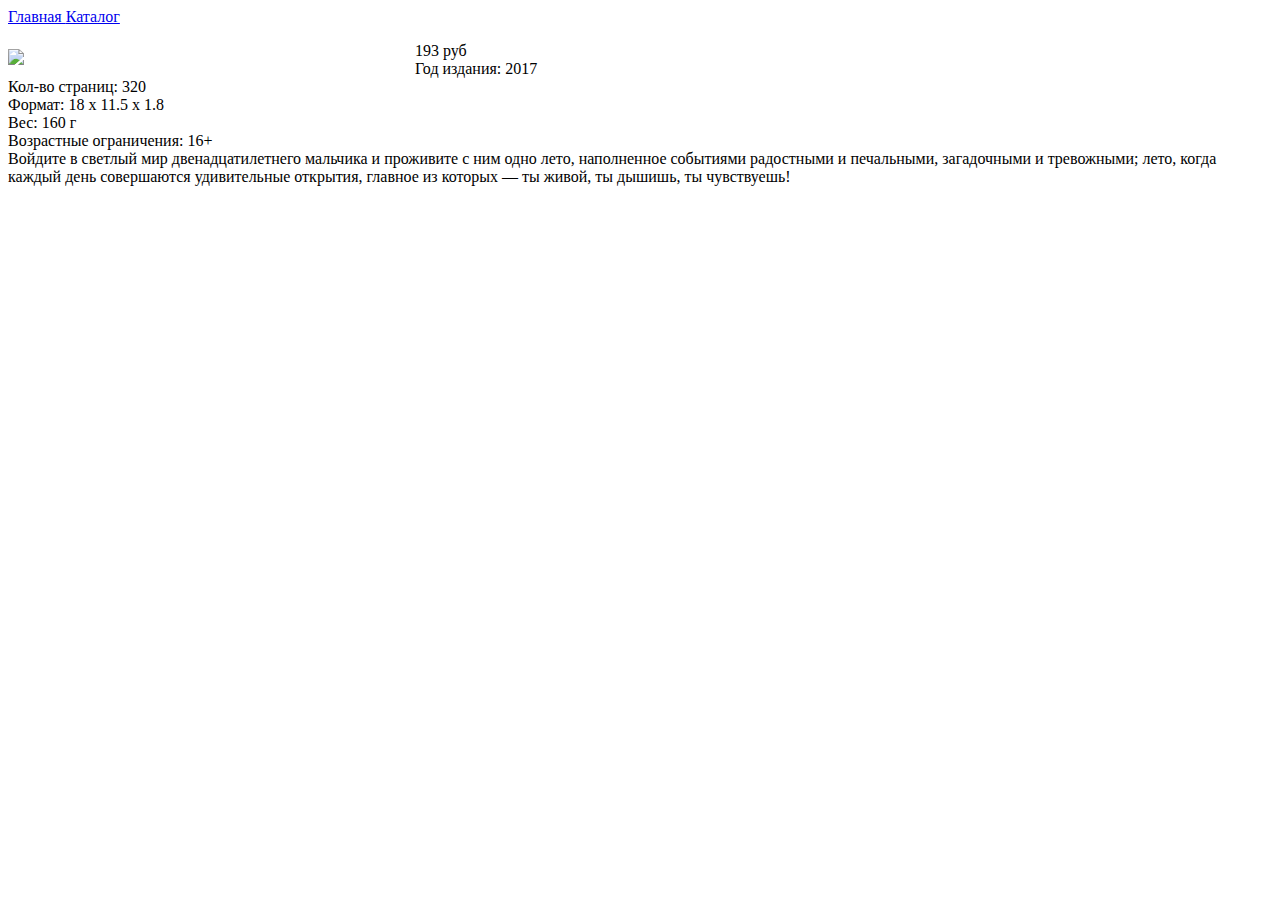
==== book1.html @ ea3c9b0f "Update book1.html" ====
<!DOCTYPE html>
<html lang="en">
<head>
    <meta charset="UTF-8">
    <title>Book1</title>
</head>
<style>
   .leftimg {
    float:left; /* Выравнивание по левому краю */
    margin: 7px 7px 7px 0; /* Отступы вокруг картинки */
   }
    li {
    list-style-type: none; /* Убираем маркеры */
   }
</style>
<body>
<a href="index.html">Главная </a>
<a href="catalog.html">Каталог</a> <br>
<p> <img src="https://img4.labirint.ru/rc/9432ec3198851bedb5b51715d0fba01d/220x340/books59/586144/cover.jpg?1612704702" width="400" class="leftimg">
    <li> 193 руб</li>
    <li> Год издания: 2017</li>
    <li> Кол-во страниц: 320</li>
    <li> Формат: 18 x 11.5 x 1.8</li>
    <li> Вес: 160 г</li>
    <li> Возрастные ограничения: 16+</li>
    <li></li>
    <li> Войдите в светлый мир двенадцатилетнего мальчика и проживите с ним одно лето, наполненное событиями радостными и печальными, загадочными и тревожными; лето, когда каждый день совершаются удивительные открытия, главное из которых — ты живой, ты дышишь, ты чувствуешь!</li>
<p/>
</body>
</html>
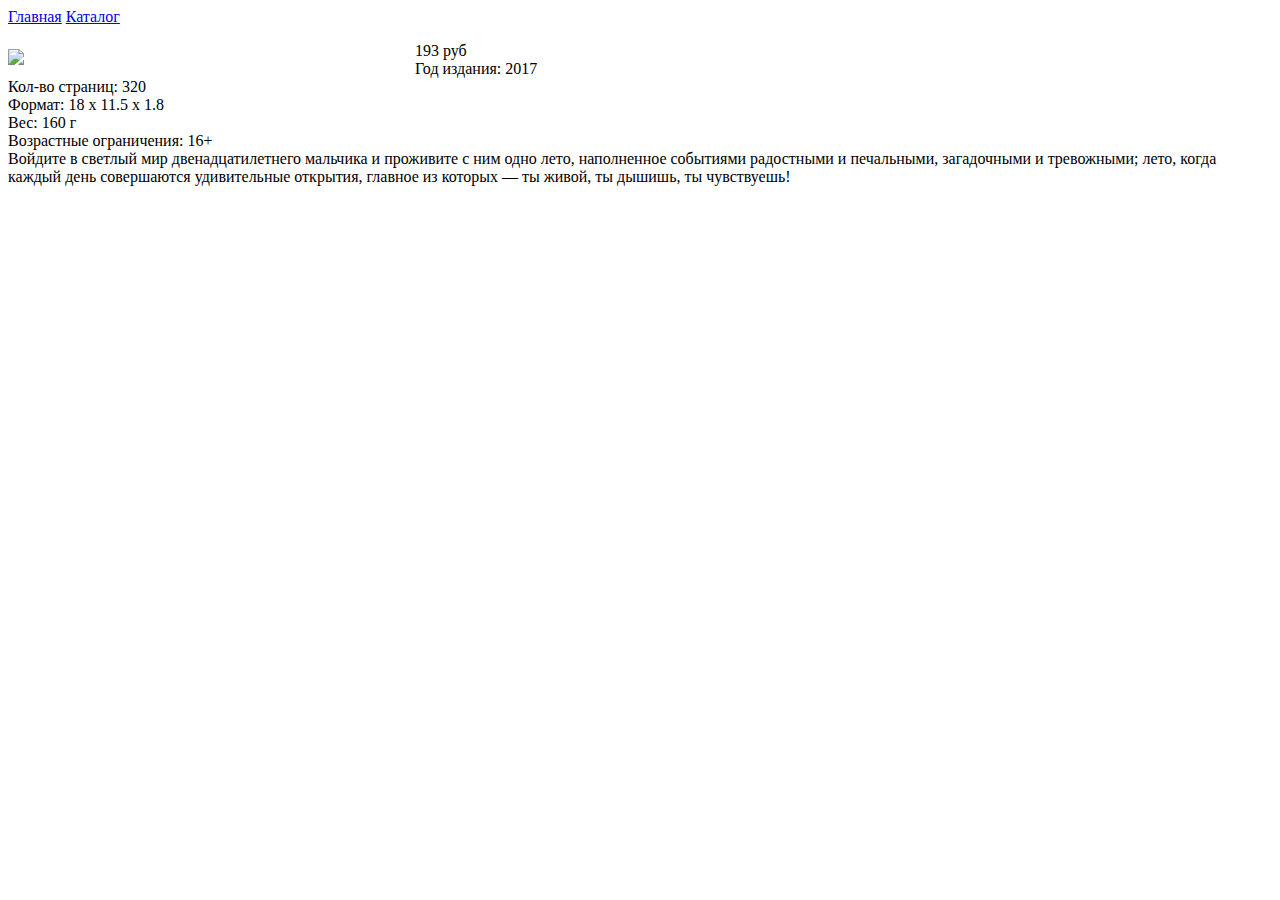
==== commit 6d7b101a: "Update book1.html" ====
--- a/book1.html
+++ b/book1.html
@@ -2,7 +2,7 @@
 <html lang="en">
 <head>
     <meta charset="UTF-8">
-    <title>Book1</title>
+    <title>Вино из одуванчиков</title>
 </head>
 <style>
    .leftimg {
@@ -14,7 +14,7 @@
    }
 </style>
 <body>
-<a href="index.html">Главная </a>
+<a href="index.html">Главная</a>
 <a href="catalog.html">Каталог</a> <br>
 <p> <img src="https://img4.labirint.ru/rc/9432ec3198851bedb5b51715d0fba01d/220x340/books59/586144/cover.jpg?1612704702" width="400" class="leftimg">
     <li> 193 руб</li>
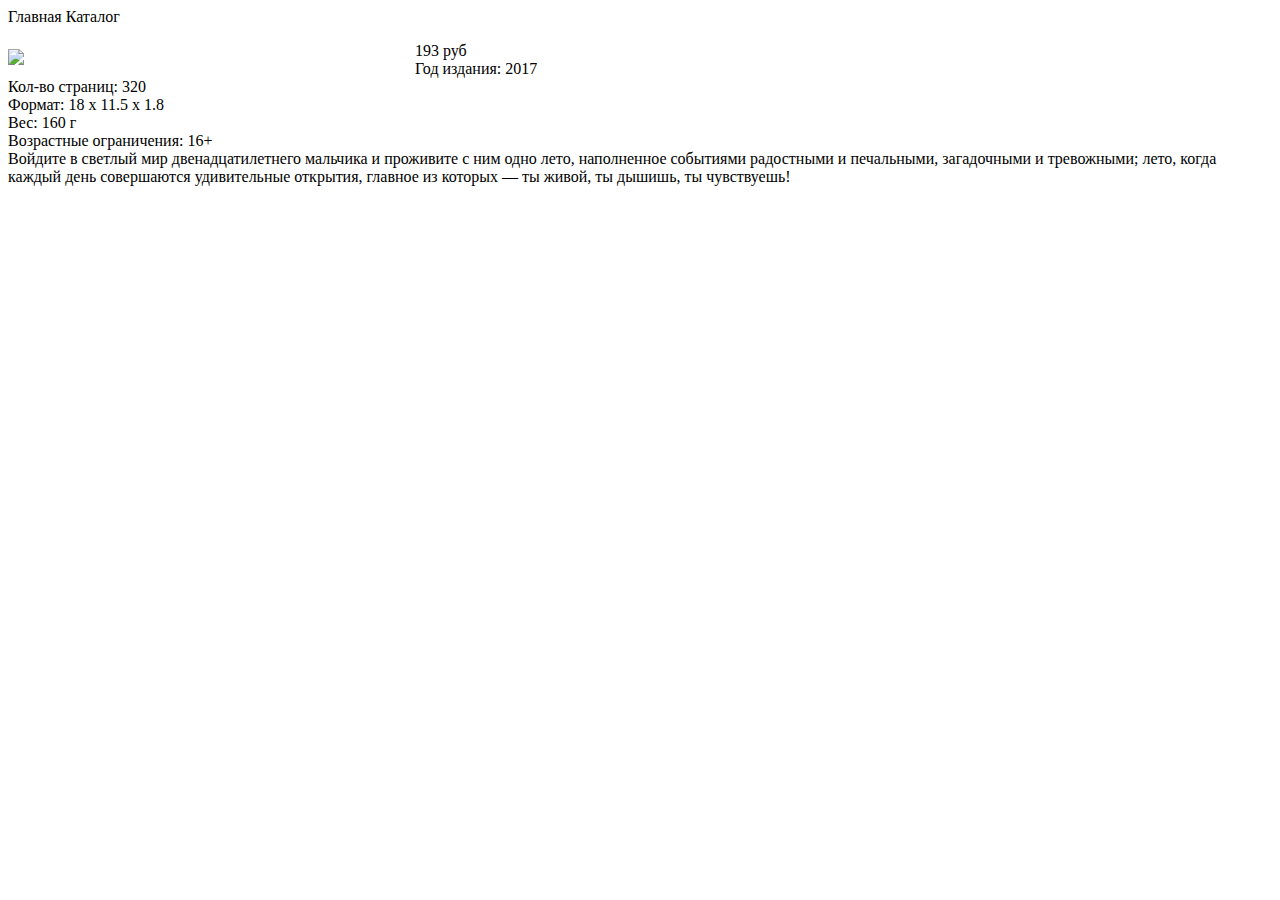
==== commit 57dc1509: "Update book1.html" ====
--- a/book1.html
+++ b/book1.html
@@ -14,8 +14,8 @@
    }
 </style>
 <body>
-<a href="index.html">Главная</a>
-<a href="catalog.html">Каталог</a> <br>
+<a href="index.html" style="color:#000000; text-decoration:none">Главная</a>
+<a href="catalog.html" style="color:#000000; text-decoration:none">Каталог</a> <br>
 <p> <img src="https://img4.labirint.ru/rc/9432ec3198851bedb5b51715d0fba01d/220x340/books59/586144/cover.jpg?1612704702" width="400" class="leftimg">
     <li> 193 руб</li>
     <li> Год издания: 2017</li>
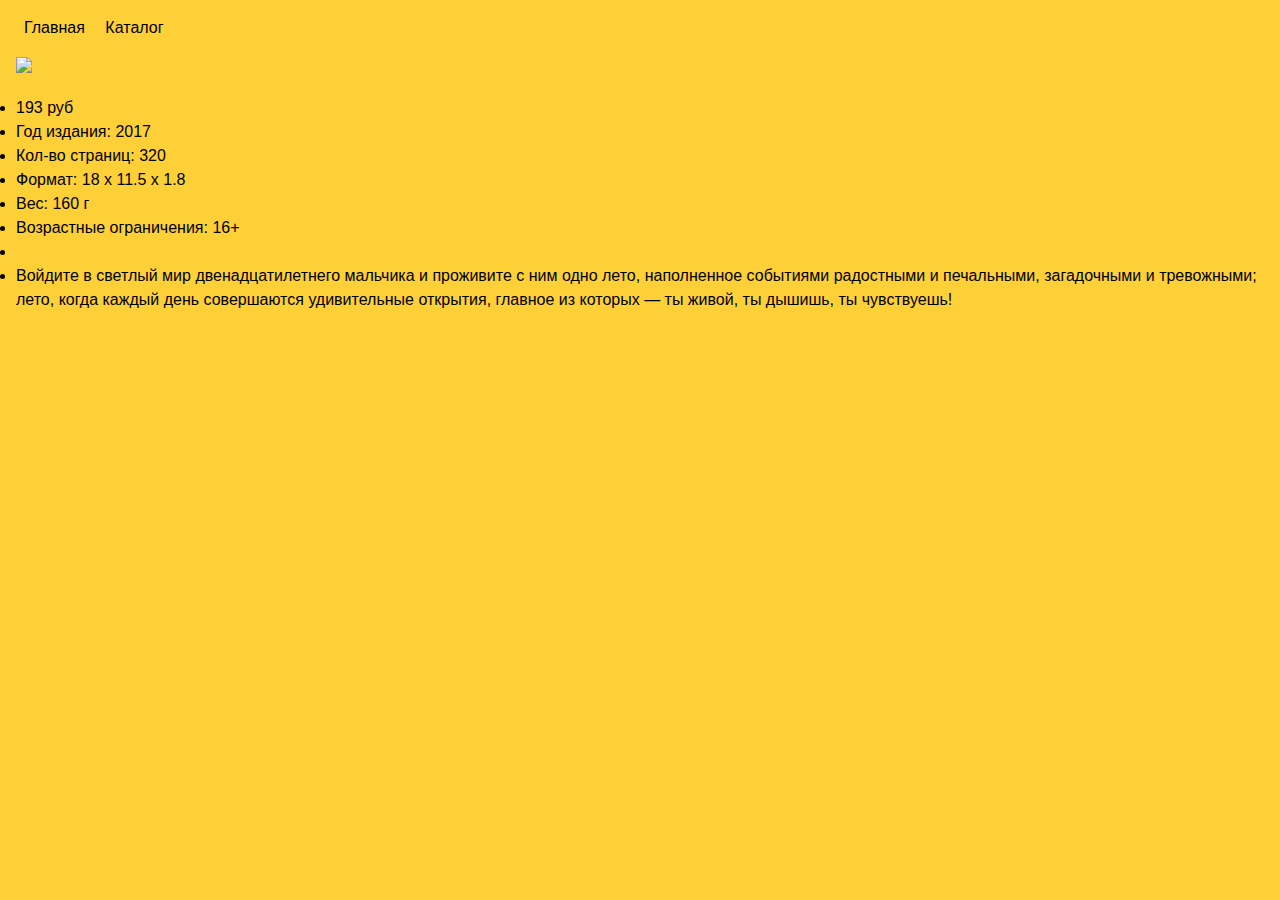
==== commit 34ae8915: "Update book1.html" ====
--- a/book1.html
+++ b/book1.html
@@ -3,16 +3,8 @@
 <head>
     <meta charset="UTF-8">
     <title>Вино из одуванчиков</title>
+    <link rel="stylesheet" type="text/css" href="style.css">
 </head>
-<style>
-   .leftimg {
-    float:left; /* Выравнивание по левому краю */
-    margin: 7px 7px 7px 0; /* Отступы вокруг картинки */
-   }
-    li {
-    list-style-type: none; /* Убираем маркеры */
-   }
-</style>
 <body>
 <a href="index.html" style="color:#000000; text-decoration:none">Главная</a>
 <a href="catalog.html" style="color:#000000; text-decoration:none">Каталог</a> <br>
--- a/style.css
+++ b/style.css
@@ -0,0 +1,35 @@
+body {
+    background: #000 url(https://catherineasquithgallery.com/uploads/posts/2021-02/1614379087_57-p-fon-dlya-prezentatsii-knigi-svetlii-62.jpg);
+    font-family: "DM Sans", sans-serif;
+    line-height: 1.5;
+    padding: 0.5rem 0.5rem;
+    background-color: #fed038;
+}
+
+
+.header {
+    background-color: white;
+    padding: 0.5em;
+    border-radius: 0.5em;
+}
+
+a {
+    text-decoration: none;
+    color: black;
+    padding: 0.5em;
+}
+
+ul.without_dots {
+    list-style-type: none;
+}
+
+image:hover {
+    outline: solid black 1px;
+    
+li {
+    list-style-type: none;
+   }
+ul {
+    margin-right: 0;
+    padding-right: 0;
+   }
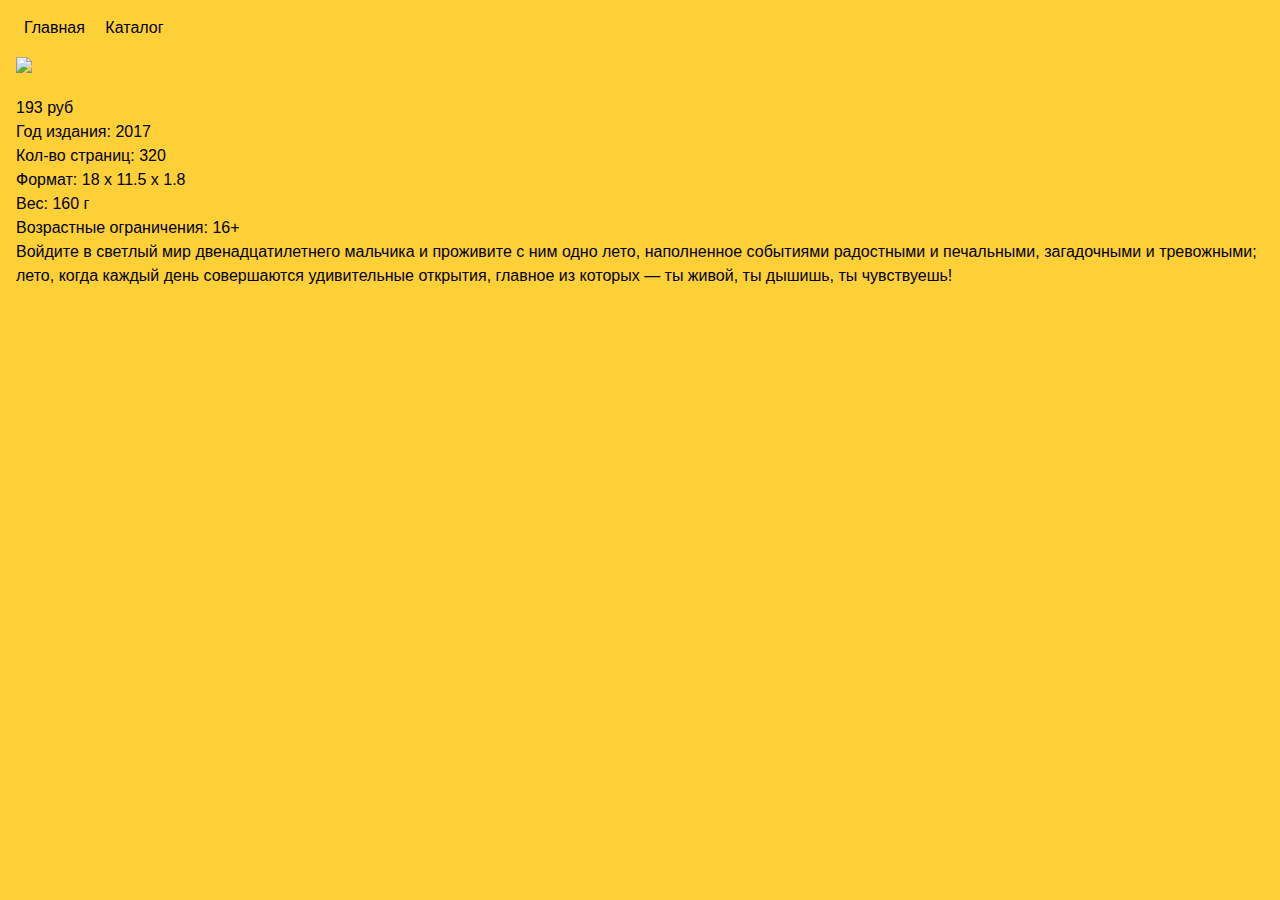
==== commit ae21958c: "Update book1.html" ====
--- a/book1.html
+++ b/book1.html
@@ -8,7 +8,7 @@
 <body>
 <a href="index.html" style="color:#000000; text-decoration:none">Главная</a>
 <a href="catalog.html" style="color:#000000; text-decoration:none">Каталог</a> <br>
-<p> <img src="https://img4.labirint.ru/rc/9432ec3198851bedb5b51715d0fba01d/220x340/books59/586144/cover.jpg?1612704702" width="400" class="leftimg">
+<p> <img src="https://img4.labirint.ru/rc/9432ec3198851bedb5b51715d0fba01d/220x340/books59/586144/cover.jpg?1612704702" width="300" class="leftimg">
     <li> 193 руб</li>
     <li> Год издания: 2017</li>
     <li> Кол-во страниц: 320</li>
--- a/style.css
+++ b/style.css
@@ -5,7 +5,6 @@
     padding: 0.5rem 0.5rem;
     background-color: #fed038;
 }
-
 
 .header {
     background-color: white;
@@ -25,10 +24,12 @@
 
 image:hover {
     outline: solid black 1px;
+   }
     
 li {
     list-style-type: none;
    }
+
 ul {
     margin-right: 0;
     padding-right: 0;
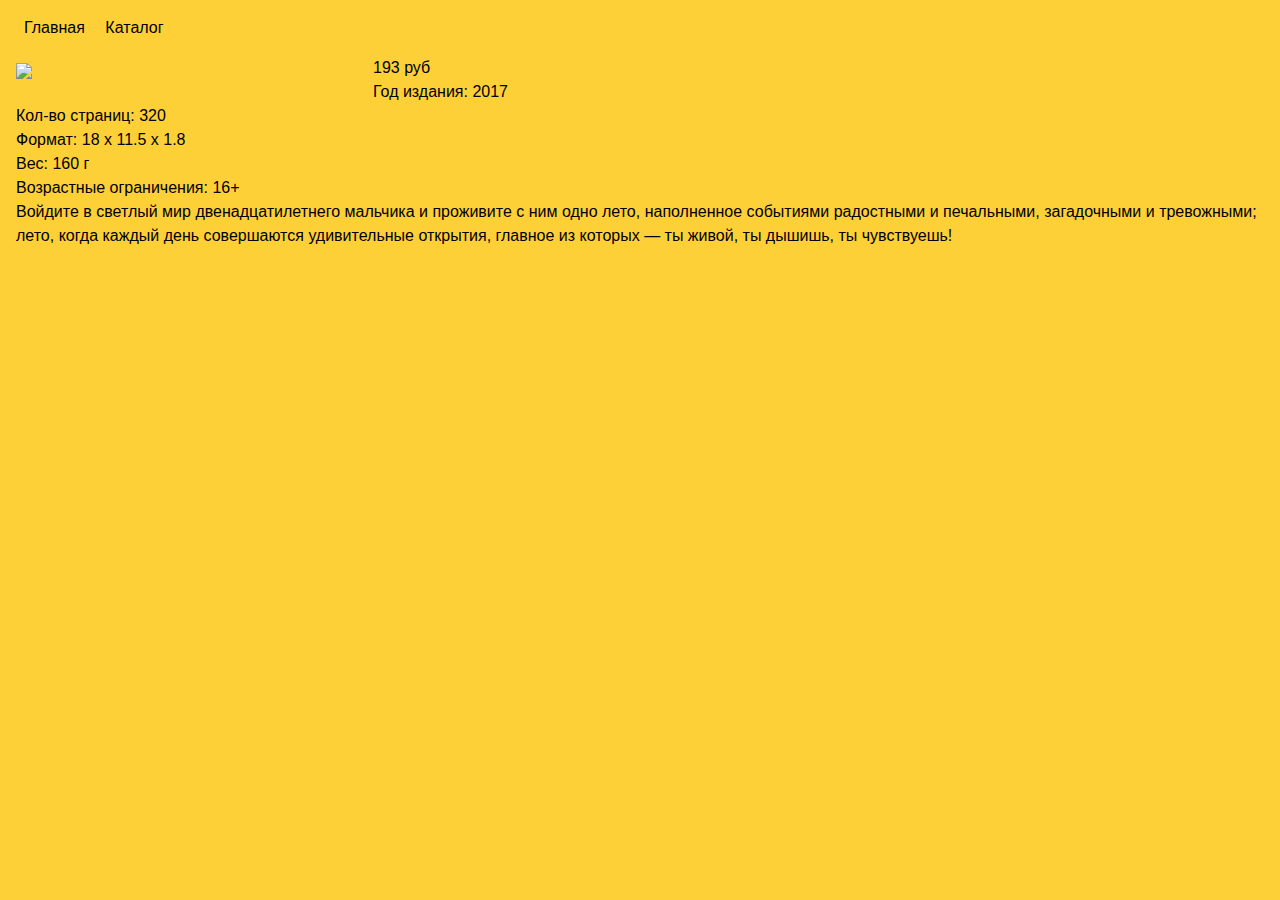
==== commit 29e97209: "Update book1.html" ====
--- a/book1.html
+++ b/book1.html
@@ -8,7 +8,7 @@
 <body>
 <a href="index.html" style="color:#000000; text-decoration:none">Главная</a>
 <a href="catalog.html" style="color:#000000; text-decoration:none">Каталог</a> <br>
-<p> <img src="https://img4.labirint.ru/rc/9432ec3198851bedb5b51715d0fba01d/220x340/books59/586144/cover.jpg?1612704702" width="300" class="leftimg">
+<p> <img src="https://img-gorod.ru/25/944/2594442_detail.jpg" width="350" class="leftimg">
     <li> 193 руб</li>
     <li> Год издания: 2017</li>
     <li> Кол-во страниц: 320</li>
--- a/style.css
+++ b/style.css
@@ -1,5 +1,5 @@
 body {
-    background: #000 url(https://catherineasquithgallery.com/uploads/posts/2021-02/1614379087_57-p-fon-dlya-prezentatsii-knigi-svetlii-62.jpg);
+    background: #000 url(https://phonoteka.org/uploads/posts/2021-03/1616695309_19-p-svetlo-bezhevii-fon-odnotonnii-24.jpg);
     font-family: "DM Sans", sans-serif;
     line-height: 1.5;
     padding: 0.5rem 0.5rem;
@@ -34,3 +34,8 @@
     margin-right: 0;
     padding-right: 0;
    }
+
+.leftimg {
+    float:left; /* Выравнивание по левому краю */
+    margin: 7px 7px 7px 0; /* Отступы вокруг картинки */
+   }
